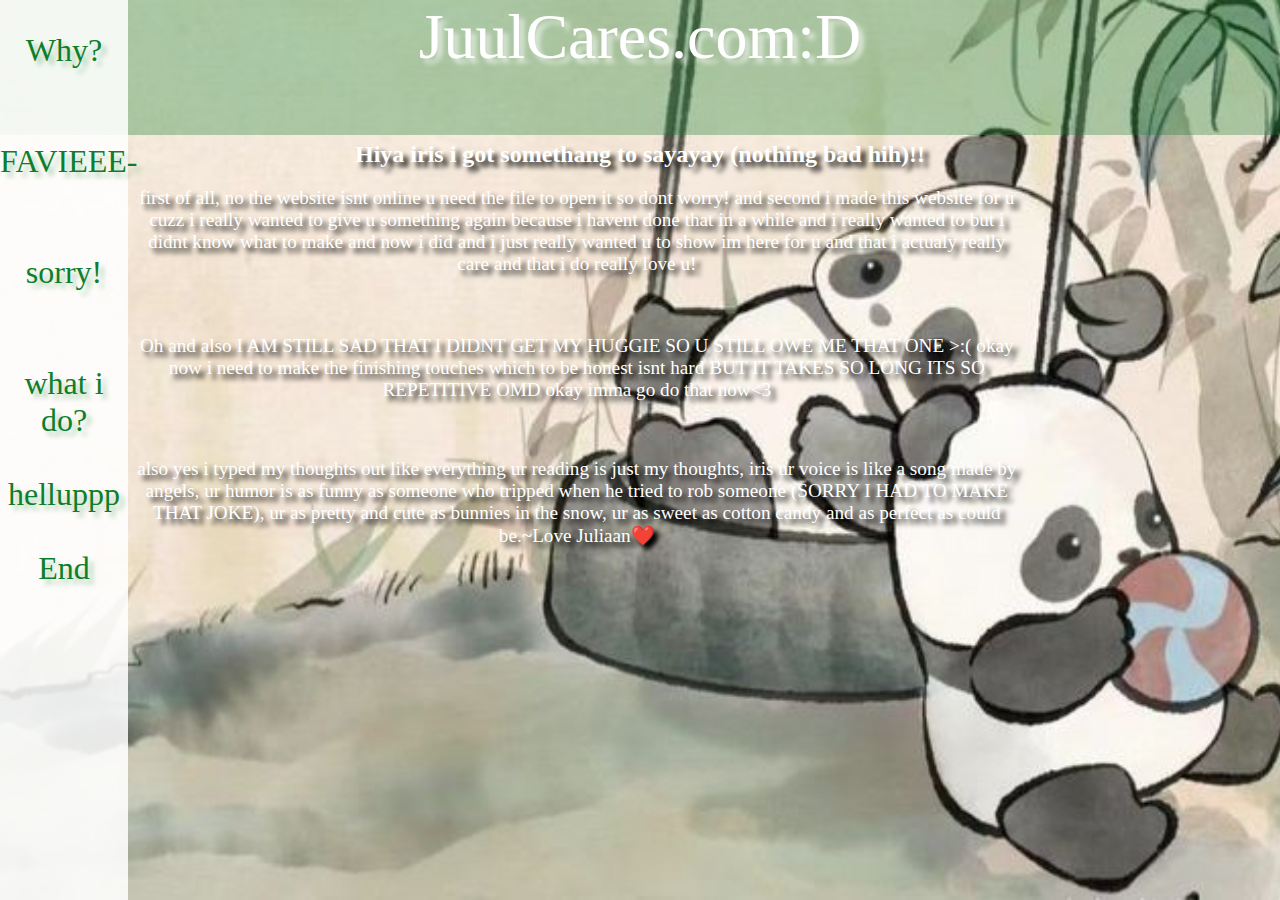
==== index.html @ 19e6ead0 "Initial commit" ====
<html lang="en">
<head>
    <meta charset="UTF-8">
    <meta name="viewport" content="width=device-width, initial-scale=1.0">
    <link rel="stylesheet" href="css/MAINCSS.css">
    <link rel="icon" href="images/favicon.jpg">
    <link rel="stylesheet" href="css/home.css">
    <title>HEYAAA!!!</title>
    
</head>
<body>
    <div class="container">
      JuulCares.com:D
    </div>
    <div class="sidecontainer">

        <ul>
            <li><a href="webpages/WhyDoIcaresomuch.html"> Why?</a></li>
            <br>
            <br>
            <li><a href="webpages/urfavthings.html">FAVIEEE-</a> </li>
            <br>
            <br>
            <li><a href="webpages/Sorry.html">sorry!</a>  </li>
            <br>
            <br>
            <li><a href="webpages/whatcanido.html">what i do?</a> </li>
            <br>
            <li><a href="webpages/Help.html">helluppp</a> </li>
            <br>       
            <li><a href="webpages/final.html">End</a>  </li>

        </ul>
    </div>
    <h1>Hiya iris i got somethang to sayayay (nothing bad hih)!!</h1>

    <p>first of all, no the website isnt online u need the file to open it so dont worry! and second i made this website for u cuzz i really wanted to give u something again because i havent done that in a while and i really wanted to but i didnt know what to make and now i did and i just really wanted u to show im here for u and that i actualy really care and that i do really love u!<p>
    <br>
    <p> Oh and also I AM STILL SAD THAT I DIDNT GET MY HUGGIE SO U STILL OWE ME THAT ONE >:( okay now i need to make the finishing touches which to be honest isnt hard BUT IT TAKES SO LONG ITS SO REPETITIVE OMD okay imma go do that now<3</p>  
    <br> 
    <p>also yes i typed my thoughts out like everything ur reading is just my thoughts, iris ur voice is like a song made by angels, ur humor is as funny as someone who tripped when he tried to rob someone (SORRY I HAD TO MAKE THAT JOKE), ur as pretty and cute as bunnies in the snow, ur as sweet as cotton candy and as perfect as could be.~Love Juliaan❤️</p>

</body>
</html>
---- css/MAINCSS.css ----
body {
    background-image: url(../images/background.jpg);
    background-size: cover;
}


h1 {
    position: relative; 
    top: 15%;
    font-family:cursive;
    font-size: 150%;
    text-align: center;
    color: rgb(255, 255, 255);
    text-shadow: 5px 5px 5px black;
}
p {
    position: relative;
    top: 15%;
    font-family:cursive;
    font-size: 120%;
    text-align: center;
    color: rgb(255, 255, 255);
    text-shadow: 5px 5px 5px black;
    width: 70%;
    left: 10%;
}
h3 {
    position: relative;
    top: 15%;
    font-family:cursive;
    font-size: 120%;
    text-align: center;
    color: rgb(245, 245, 245);
    text-shadow: 5px 5px 5px black;
}

.container {
    font-size: 400% ;
    position: absolute;
    width: 100%;
    height: 15%;
    background-color: rgba(14, 126, 42, 0.327);
    text-align: center;
    top: 0;
    left: 0;
    font-family: cursive;
    color: rgb(255, 255, 255);
    text-shadow: 5px 5px 5px rgba(255, 255, 255, 0.625);  
}

.sidecontainer {
    font-size: 200% ;
    position: absolute;
    width: 10%;
    height: 100%;
    background-color: rgba(255, 255, 255, 0.87);
    text-align: center;
    top: 0;
    left: 0;
    font-family: cursive;
    color: rgb(14, 126, 42);
    text-shadow: 5px 5px 5px rgba(14, 126, 42, 0.327); 
    transition: all 0.5s ease;
}



ul {
    padding-left: 0;
    list-style-type: none;
}
a {
    list-style-type: none;
    display: inline-block;
    text-decoration: none;
    color: inherit;
}
---- css/home.css ----
#HOME {
    width: 10%;
    height: 4%;
    border-style: double;
    font-size: 150%;
    text-align: center;
    box-shadow: 5px 5px 5px black;
    background-image: url(../images/extrabg.jpg);
    background-size: contain;
    border-width: 4px;
    border-color: white;
    color: white;
    font-family: cursive;
}
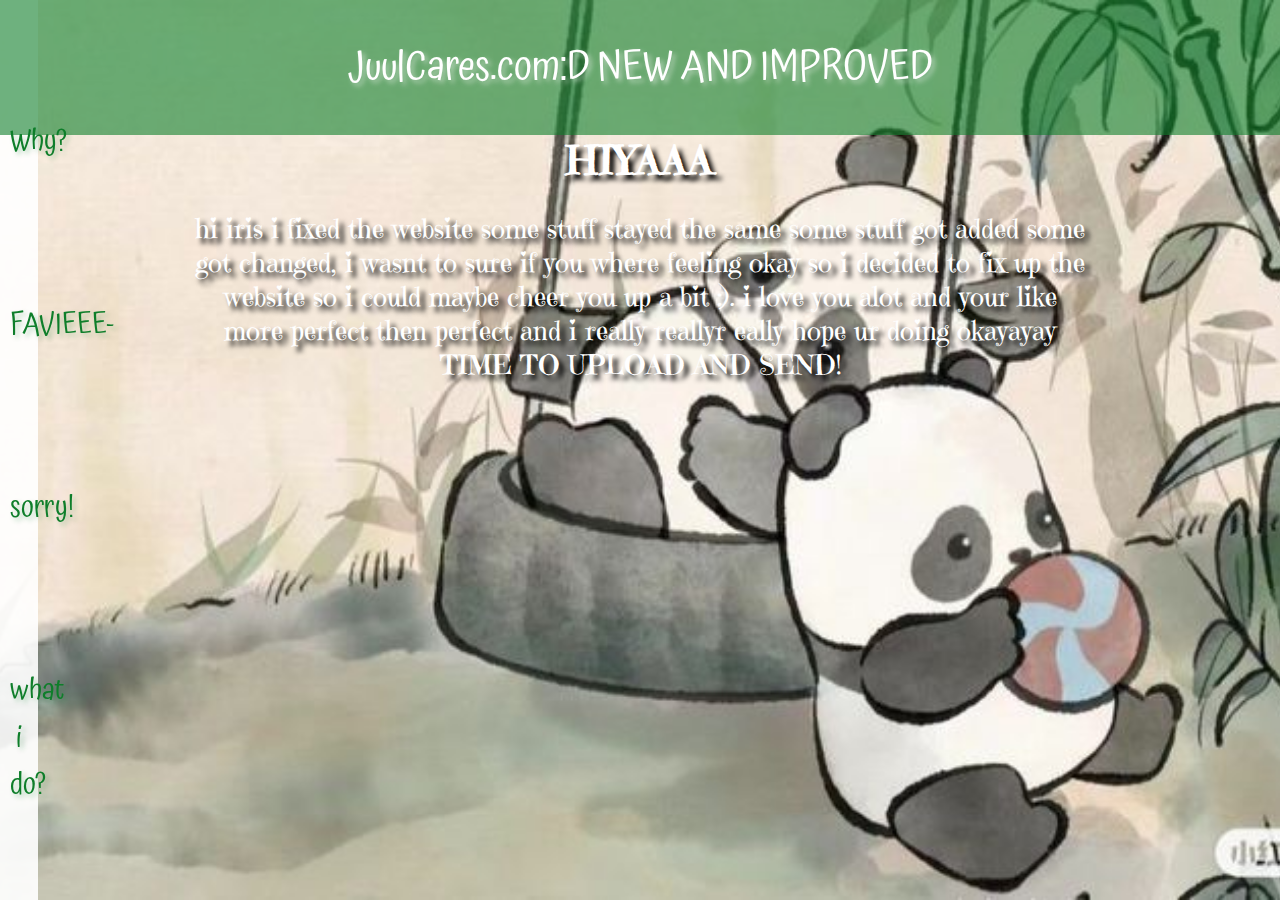
==== commit a7129c39: "FIXED STUFF" ====
--- a/index.html
+++ b/index.html
@@ -5,12 +5,15 @@
     <link rel="stylesheet" href="css/MAINCSS.css">
     <link rel="icon" href="images/favicon.jpg">
     <link rel="stylesheet" href="css/home.css">
+    <link rel="preconnect" href="https://fonts.googleapis.com">
+<link rel="preconnect" href="https://fonts.gstatic.com" crossorigin>
+<link href="https://fonts.googleapis.com/css2?family=Atma:wght@300;400;500;600;700&family=Emilys+Candy&display=swap" rel="stylesheet">
     <title>HEYAAA!!!</title>
     
 </head>
 <body>
     <div class="container">
-      JuulCares.com:D
+      JuulCares.com:D NEW AND IMPROVED
     </div>
     <div class="sidecontainer">
 
@@ -32,13 +35,7 @@
 
         </ul>
     </div>
-    <h1>Hiya iris i got somethang to sayayay (nothing bad hih)!!</h1>
-
-    <p>first of all, no the website isnt online u need the file to open it so dont worry! and second i made this website for u cuzz i really wanted to give u something again because i havent done that in a while and i really wanted to but i didnt know what to make and now i did and i just really wanted u to show im here for u and that i actualy really care and that i do really love u!<p>
-    <br>
-    <p> Oh and also I AM STILL SAD THAT I DIDNT GET MY HUGGIE SO U STILL OWE ME THAT ONE >:( okay now i need to make the finishing touches which to be honest isnt hard BUT IT TAKES SO LONG ITS SO REPETITIVE OMD okay imma go do that now<3</p>  
-    <br> 
-    <p>also yes i typed my thoughts out like everything ur reading is just my thoughts, iris ur voice is like a song made by angels, ur humor is as funny as someone who tripped when he tried to rob someone (SORRY I HAD TO MAKE THAT JOKE), ur as pretty and cute as bunnies in the snow, ur as sweet as cotton candy and as perfect as could be.~Love Juliaan❤️</p>
-
+<h1> HIYAAA</h1>
+<p> hi iris i fixed the website some stuff stayed the same some stuff got added some got changed, i wasnt to sure if you where feeling okay so i decided to fix up the website so i could maybe cheer you up a bit :). i love you alot and your like more perfect then perfect and i really reallyr eally hope ur doing okayayay TIME TO UPLOAD AND SEND!</p>
 </body>
 </html>--- a/css/MAINCSS.css
+++ b/css/MAINCSS.css
@@ -1,77 +1,144 @@
 body {
     background-image: url(../images/background.jpg);
     background-size: cover;
+    background-position: center;
+    margin: 0;
+    padding: 0;
 }
 
-
-h1 {
-    position: relative; 
-    top: 15%;
-    font-family:cursive;
-    font-size: 150%;
+/* Headings */
+h1, h3, p {
+    position: relative;
+    font-family: 'Emilys Candy', cursive;
     text-align: center;
     color: rgb(255, 255, 255);
     text-shadow: 5px 5px 5px black;
 }
-p {
-    position: relative;
+
+h1 {
     top: 15%;
-    font-family:cursive;
-    font-size: 120%;
-    text-align: center;
-    color: rgb(255, 255, 255);
-    text-shadow: 5px 5px 5px black;
-    width: 70%;
-    left: 10%;
-}
-h3 {
-    position: relative;
-    top: 15%;
-    font-family:cursive;
-    font-size: 120%;
-    text-align: center;
-    color: rgb(245, 245, 245);
-    text-shadow: 5px 5px 5px black;
+    font-size: 250%;
 }
 
+p {
+    top: 15%;
+    font-size: 170%;
+    width: 70%;
+    margin: 0 auto;
+}
+
+h3 {
+    top: 15%;
+    font-size: 120%;
+    color: rgb(245, 245, 245);
+}
+
+
 .container {
-    font-size: 400% ;
-    position: absolute;
+    font-size: 250%;
     width: 100%;
     height: 15%;
-    background-color: rgba(14, 126, 42, 0.327);
+    background-color: rgba(14, 126, 42, 0.6);
     text-align: center;
     top: 0;
     left: 0;
-    font-family: cursive;
-    color: rgb(255, 255, 255);
-    text-shadow: 5px 5px 5px rgba(255, 255, 255, 0.625);  
+    position: fixed;
+    font-family: 'Atma', cursive;
+    color: white;
+    text-shadow: 3px 3px 5px rgba(255, 255, 255, 0.5);
+    display: flex;
+    align-items: center;
+    justify-content: center;
+    z-index: 1000;
 }
 
+
 .sidecontainer {
-    font-size: 200% ;
-    position: absolute;
-    width: 10%;
+    font-size: 150%;
+    width: 3%;
     height: 100%;
-    background-color: rgba(255, 255, 255, 0.87);
+    background-color: rgba(255, 255, 255, 0.9);
     text-align: center;
     top: 0;
     left: 0;
-    font-family: cursive;
+    position: fixed;
+    font-family: 'Atma', cursive;
     color: rgb(14, 126, 42);
-    text-shadow: 5px 5px 5px rgba(14, 126, 42, 0.327); 
-    transition: all 0.5s ease;
+    text-shadow: 3px 3px 5px rgba(14, 126, 42, 0.3);
+    transition: width 0.5s ease;
+    z-index: 999;
+    display: flex;
+    flex-direction: column;
+    align-items: center;
+    padding-top: 5%;
+}
+
+.sidecontainer:hover {
+    width: 20%;
 }
 
 
+ul {
+    padding: 0;
+    list-style-type: none;
+    width: 100%;
+}
 
-ul {
-    padding-left: 0;
-    list-style-type: none;
+ul li {
+    margin: 20px 0;
 }
+
 a {
-    list-style-type: none;
-    display: inline-block;
+    display: block;
     text-decoration: none;
     color: inherit;
-}+    font-size: 120%;
+    padding: 10px;
+    transition: color 0.3s ease;
+}
+
+a:hover {
+    color: rgb(14, 126, 42);
+}
+
+/* Responsive Design */
+@media (max-width: 768px) {
+    h1, h3, p {
+        font-size: 110%;
+    }
+
+    .container {
+        font-size: 180%;
+        height: 12%;
+    }
+
+    .sidecontainer {
+        width: 6%;
+        font-size: 60%;
+    }
+
+    .sidecontainer:hover {
+        width: 25%;
+        font-size: 130%;
+    }
+}
+
+@media (max-width: 480px) {
+    h1, h3, p {
+        font-size: 100%;
+    }
+
+    .container {
+        font-size: 150%;
+        height: 10%;
+    }
+
+    .sidecontainer {
+        width: 25%;
+        font-size: 100%;
+    }
+
+    .sidecontainer:hover {
+        width: 30%;
+    }
+}
--- a/css/home.css
+++ b/css/home.css
@@ -10,5 +10,23 @@
     border-width: 4px;
     border-color: white;
     color: white;
-    font-family: cursive;
-}+    font-family: 'Emilys Candy', cursive;
+}
+
+/* Responsive adjustments */
+@media (max-width: 768px) {
+    #HOME {
+        width: 30%;
+        font-size: 120%;
+        height: auto;
+        padding: 5px;
+    }
+}
+
+@media (max-width: 480px) {
+    #HOME {
+        width: 50%;
+        font-size: 100%;
+        padding: 8px;
+    }
+}
